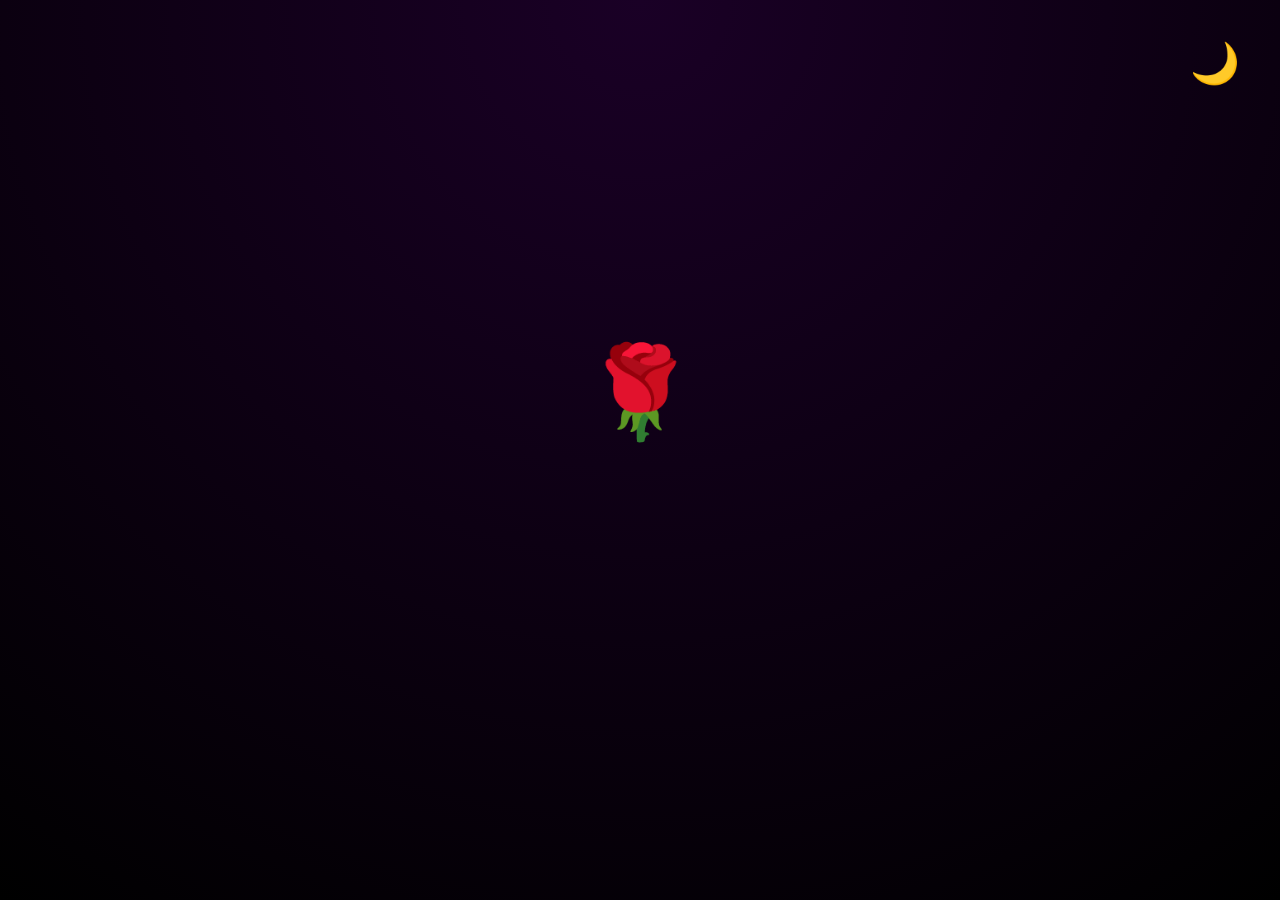
==== index.html @ a8e64c64 "Update index.html" ====
<!DOCTYPE html>
<html>
<head>
<meta name="viewport" content="width=device-width, initial-scale=1.0">
<title>For Shaniii 🌹💖</title>

<style>
* { margin:0; padding:0; box-sizing:border-box; }

body{
  height:100vh;
  overflow:hidden;
  font-family: 'Courier New', cursive;
  background: radial-gradient(circle at top, #1a0026, #000000);
  color:white;
}

/* Stars */
.star{
  position:absolute;
  background:white;
  border-radius:50%;
  animation: twinkle 2s infinite alternate;
}
@keyframes twinkle{
  from{opacity:0.3;}
  to{opacity:1;}
}

/* Moon */
.moon{
  position:absolute;
  top:40px;
  right:40px;
  font-size:40px;
}

/* Center */
.center{
  height:100vh;
  display:flex;
  flex-direction:column;
  justify-content:center;
  align-items:center;
  text-align:center;
}

/* Rose */
.rose{
  font-size:90px;
  cursor:pointer;
  animation: glow 2s infinite alternate;
}
@keyframes glow{
  from{transform:scale(1);}
  to{transform:scale(1.1);}
}

/* Message */
#message{
  margin-top:30px;
  font-size:22px;
  max-width:85%;
  min-height:80px;
}

/* Petals */
.petal{
  position:absolute;
  top:-50px;
  font-size:20px;
  animation:fall linear infinite;
}
@keyframes fall{
  to{ transform:translateY(110vh); }
}

/* Fireworks */
.fire{
  position:absolute;
  font-size:25px;
  animation: explode 1s ease-out forwards;
}
@keyframes explode{
  from{ transform:scale(0); opacity:1;}
  to{ transform:scale(2); opacity:0;}
}

/* Screen glow */
.glowScreen{
  box-shadow:0 0 100px #ff0066 inset;
}
</style>
</head>

<body>

<div class="moon">🌙</div>

<div class="center">
  <div class="rose" id="rose">🌹</div>
  <div id="message"></div>
</div>

<audio id="music">
  <source src="https://www.soundhelix.com/examples/mp3/SoundHelix-Song-1.mp3">
</audio>

<script>
const rose = document.getElementById("rose");
const message = document.getElementById("message");
const music = document.getElementById("music");

/* Create stars */
for(let i=0;i<80;i++){
  const star=document.createElement("div");
  star.className="star";
  star.style.width=Mat
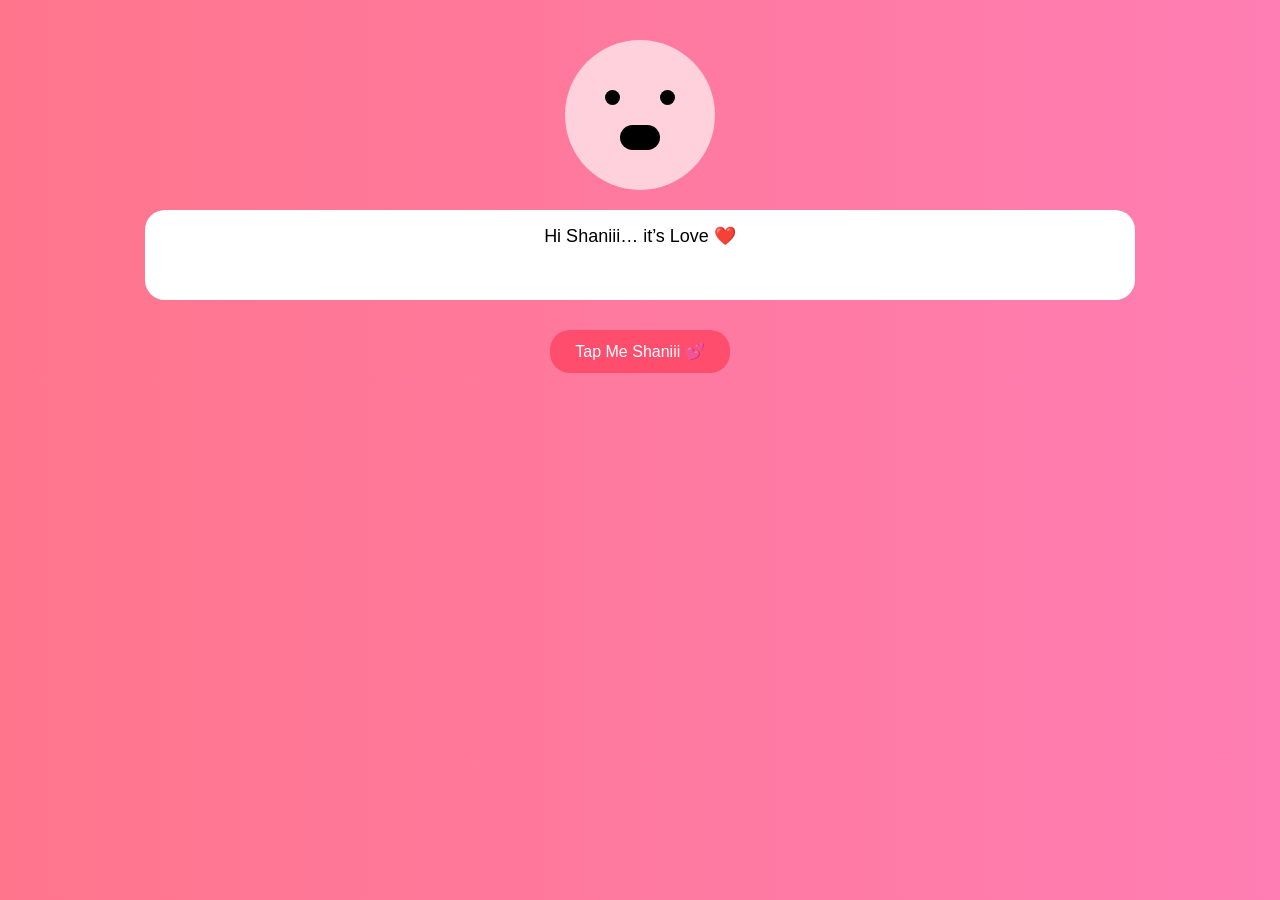
==== commit 4fdf754a: "Update index.html" ====
--- a/index.html
+++ b/index.html
@@ -1,119 +1,229 @@
 <!DOCTYPE html>
 <html>
 <head>
-<meta name="viewport" content="width=device-width, initial-scale=1.0">
-<title>For Shaniii 🌹💖</title>
+<meta charset="UTF-8">
+<title>Love ❤️ Shaniii</title>
 
 <style>
-* { margin:0; padding:0; box-sizing:border-box; }
-
 body{
-  height:100vh;
+  margin:0;
+  font-family:Arial, sans-serif;
+  background:linear-gradient(to right,#ff758c,#ff7eb3);
+  text-align:center;
   overflow:hidden;
-  font-family: 'Courier New', cursive;
-  background: radial-gradient(circle at top, #1a0026, #000000);
   color:white;
 }
 
-/* Stars */
-.star{
+@keyframes float{
+  0%{transform:translateY(0)}
+  50%{transform:translateY(-15px)}
+  100%{transform:translateY(0)}
+}
+
+.character{
+  margin-top:40px;
+  animation:float 3s infinite ease-in-out;
+}
+
+.face{
+  width:150px;
+  height:150px;
+  background:#ffd1dc;
+  border-radius:50%;
+  margin:auto;
+  position:relative;
+}
+
+.eye{
+  width:15px;
+  height:15px;
+  background:black;
+  border-radius:50%;
   position:absolute;
+  top:50px;
+}
+.eye.left{left:40px;}
+.eye.right{right:40px;}
+
+.mouth{
+  width:40px;
+  height:10px;
+  background:black;
+  border-radius:20px;
+  position:absolute;
+  bottom:40px;
+  left:55px;
+  transition:0.1s;
+}
+
+.talking{
+  height:25px !important;
+}
+
+.bubble{
   background:white;
-  border-radius:50%;
-  animation: twinkle 2s infinite alternate;
-}
-@keyframes twinkle{
-  from{opacity:0.3;}
-  to{opacity:1;}
-}
-
-/* Moon */
-.moon{
-  position:absolute;
-  top:40px;
-  right:40px;
-  font-size:40px;
-}
-
-/* Center */
-.center{
-  height:100vh;
-  display:flex;
-  flex-direction:column;
-  justify-content:center;
-  align-items:center;
-  text-align:center;
-}
-
-/* Rose */
+  color:black;
+  padding:15px;
+  border-radius:20px;
+  width:75%;
+  margin:20px auto;
+  min-height:60px;
+  font-size:18px;
+}
+
+button{
+  padding:12px 25px;
+  font-size:16px;
+  border:none;
+  border-radius:20px;
+  margin:10px;
+  cursor:pointer;
+  background:#ff4d6d;
+  color:white;
+  transition:0.3s;
+  position:relative;
+}
+
+button:hover{
+  transform:scale(1.1);
+}
+
 .rose{
-  font-size:90px;
-  cursor:pointer;
-  animation: glow 2s infinite alternate;
-}
-@keyframes glow{
-  from{transform:scale(1);}
-  to{transform:scale(1.1);}
-}
-
-/* Message */
-#message{
-  margin-top:30px;
-  font-size:22px;
-  max-width:85%;
-  min-height:80px;
-}
-
-/* Petals */
-.petal{
   position:absolute;
   top:-50px;
-  font-size:20px;
-  animation:fall linear infinite;
-}
+  font-size:25px;
+  animation:fall 6s linear infinite;
+}
+
 @keyframes fall{
-  to{ transform:translateY(110vh); }
-}
-
-/* Fireworks */
-.fire{
-  position:absolute;
-  font-size:25px;
-  animation: explode 1s ease-out forwards;
-}
-@keyframes explode{
-  from{ transform:scale(0); opacity:1;}
-  to{ transform:scale(2); opacity:0;}
-}
-
-/* Screen glow */
-.glowScreen{
-  box-shadow:0 0 100px #ff0066 inset;
+  to{transform:translateY(100vh);}
+}
+
+.hidden{display:none;}
+
+.hug{
+  font-size:100px;
+  animation:float 2s infinite;
 }
 </style>
 </head>
 
 <body>
 
-<div class="moon">🌙</div>
-
-<div class="center">
-  <div class="rose" id="rose">🌹</div>
-  <div id="message"></div>
+<audio id="bgmusic" loop>
+<source src="https://cdn.pixabay.com/download/audio/2022/03/15/audio_4c4cbf9c9a.mp3?filename=romantic-background-112191.mp3">
+</audio>
+
+<div class="character">
+  <div class="face">
+    <div class="eye left"></div>
+    <div class="eye right"></div>
+    <div class="mouth" id="mouth"></div>
+  </div>
 </div>
 
-<audio id="music">
-  <source src="https://www.soundhelix.com/examples/mp3/SoundHelix-Song-1.mp3">
-</audio>
+<div class="bubble" id="dialogue">
+Hi Shaniii… it’s Love ❤️
+</div>
+
+<div id="buttons">
+  <button onclick="nextStep()">Tap Me Shaniii 💕</button>
+</div>
 
 <script>
-const rose = document.getElementById("rose");
-const message = document.getElementById("message");
-const music = document.getElementById("music");
-
-/* Create stars */
-for(let i=0;i<80;i++){
-  const star=document.createElement("div");
-  star.className="star";
-  star.style.width=Mat
-  
+
+let step=0;
+
+const dialogues=[
+"Hi Shaniii… it’s Love ❤️",
+"I made this little world just for you 🌹",
+"Can you catch this button first? 😜",
+"Okay okay… I’ll behave now.",
+"This rose is only for you Shaniii 🌹",
+"And now I need to ask you something important..."
+];
+
+function speak(text){
+  const mouth=document.getElementById("mouth");
+  mouth.classList.add("talking");
+
+  const speech=new SpeechSynthesisUtterance(text);
+  speech.rate=1;
+  speech.pitch=1.1;
+  speech.lang="en-US";
+
+  speech.onend=()=>mouth.classList.remove("talking");
+  speechSynthesis.speak(speech);
+}
+
+function nextStep(){
+  step++;
+
+  if(step < dialogues.length){
+    document.getElementById("dialogue").innerText=dialogues[step];
+    speak(dialogues[step]);
+  }
+
+  if(step===2){
+    let btn=document.querySelector("button");
+    btn.onmouseover=function(){
+      btn.style.left=Math.random()*300+"px";
+      btn.style.top=Math.random()*200+"px";
+      btn.style.position="relative";
+    };
+  }
+
+  if(step===4){
+    createRoses();
+  }
+
+  if(step===5){
+    showProposal();
+  }
+}
+
+function showProposal(){
+  document.getElementById("dialogue").innerText=
+  "Shaniii… Will you be mine forever? ❤️";
+
+  document.getElementById("buttons").innerHTML=
+  "<button onclick='yesAnswer()'>YES 💖</button>" +
+  "<button id='noBtn'>NO 😢</button>";
+
+  let noBtn=document.getElementById("noBtn");
+  noBtn.onmouseover=function(){
+    noBtn.style.position="relative";
+    noBtn.style.left=Math.random()*300+"px";
+    noBtn.style.top=Math.random()*200+"px";
+  };
+}
+
+function yesAnswer(){
+  document.body.innerHTML=
+  "<h1>She Said YESSSSS ❤️</h1>" +
+  "<div class='hug'>🤗❤️🤗</div>" +
+  "<h2>Love & Shaniii Forever 💕</h2>";
+
+  speak("You just made Love the happiest person alive.");
+  createRoses();
+}
+
+function createRoses(){
+  for(let i=0;i<30;i++){
+    let rose=document.createElement("div");
+    rose.classList.add("rose");
+    rose.innerHTML="🌹";
+    rose.style.left=Math.random()*100+"vw";
+    rose.style.animationDuration=(3+Math.random()*3)+"s";
+    document.body.appendChild(rose);
+  }
+}
+
+window.onload=()=>{
+  document.getElementById("bgmusic").play();
+  speak(dialogues[0]);
+};
+
+</script>
+</body>
+</html>
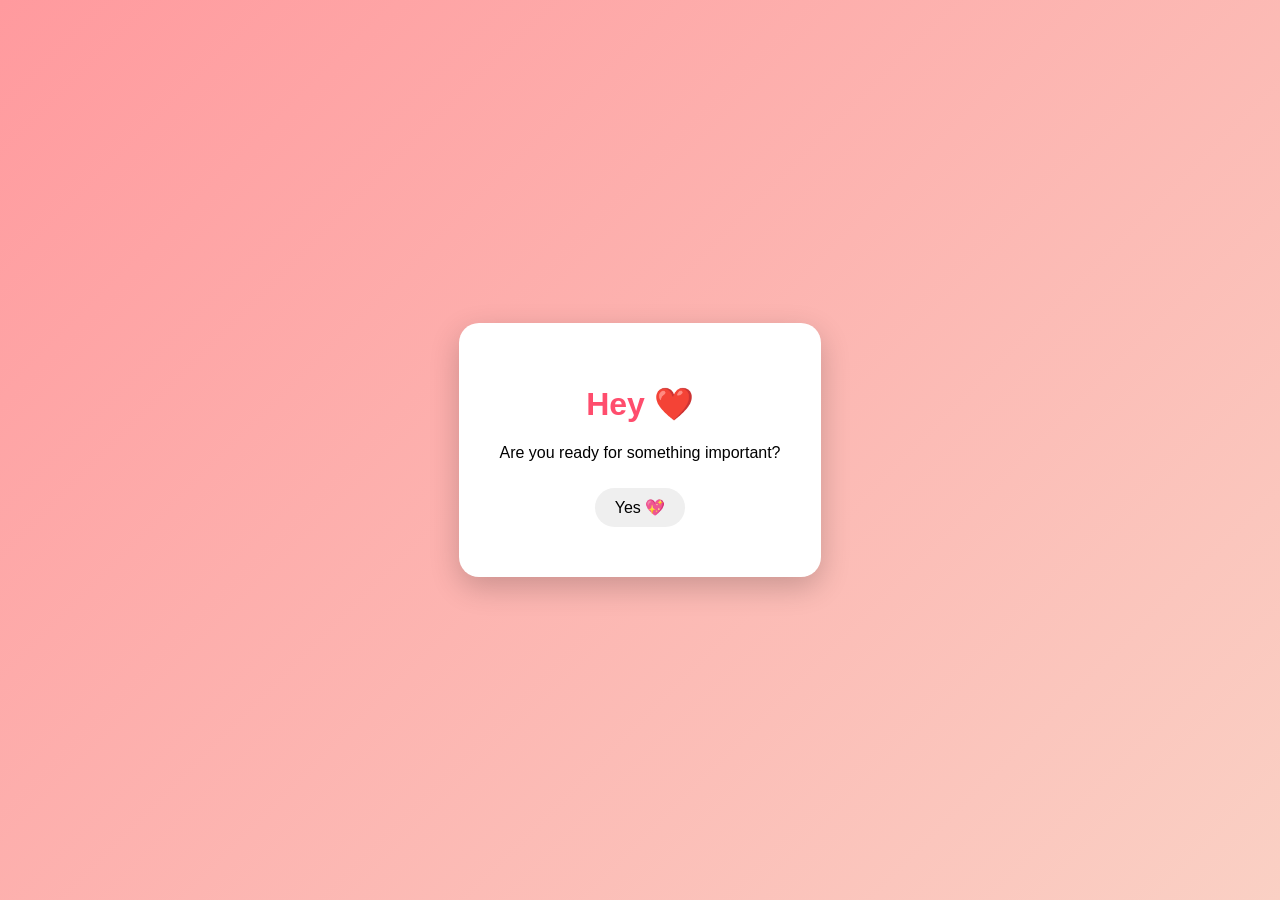
==== commit 91743a97: "Update index.html" ====
--- a/index.html
+++ b/index.html
@@ -2,228 +2,108 @@
 <html>
 <head>
 <meta charset="UTF-8">
-<title>Love ❤️ Shaniii</title>
+<title>Something Important ❤️</title>
+<style>
+    body {
+        margin: 0;
+        padding: 0;
+        background: linear-gradient(135deg, #ff9a9e, #fad0c4);
+        font-family: 'Arial', sans-serif;
+        display: flex;
+        justify-content: center;
+        align-items: center;
+        height: 100vh;
+        text-align: center;
+        overflow: hidden;
+    }
 
-<style>
-body{
-  margin:0;
-  font-family:Arial, sans-serif;
-  background:linear-gradient(to right,#ff758c,#ff7eb3);
-  text-align:center;
-  overflow:hidden;
-  color:white;
-}
+    .card {
+        background: white;
+        padding: 40px;
+        border-radius: 20px;
+        box-shadow: 0 10px 30px rgba(0,0,0,0.2);
+        max-width: 400px;
+    }
 
-@keyframes float{
-  0%{transform:translateY(0)}
-  50%{transform:translateY(-15px)}
-  100%{transform:translateY(0)}
-}
+    h1 {
+        color: #ff4d6d;
+    }
 
-.character{
-  margin-top:40px;
-  animation:float 3s infinite ease-in-out;
-}
+    button {
+        padding: 10px 20px;
+        margin: 10px;
+        border: none;
+        border-radius: 20px;
+        font-size: 16px;
+        cursor: pointer;
+        transition: 0.3s;
+    }
 
-.face{
-  width:150px;
-  height:150px;
-  background:#ffd1dc;
-  border-radius:50%;
-  margin:auto;
-  position:relative;
-}
+    #yesBtn {
+        background-color: #ff4d6d;
+        color: white;
+    }
 
-.eye{
-  width:15px;
-  height:15px;
-  background:black;
-  border-radius:50%;
-  position:absolute;
-  top:50px;
-}
-.eye.left{left:40px;}
-.eye.right{right:40px;}
+    #noBtn {
+        background-color: #ccc;
+        position: absolute;
+    }
 
-.mouth{
-  width:40px;
-  height:10px;
-  background:black;
-  border-radius:20px;
-  position:absolute;
-  bottom:40px;
-  left:55px;
-  transition:0.1s;
-}
-
-.talking{
-  height:25px !important;
-}
-
-.bubble{
-  background:white;
-  color:black;
-  padding:15px;
-  border-radius:20px;
-  width:75%;
-  margin:20px auto;
-  min-height:60px;
-  font-size:18px;
-}
-
-button{
-  padding:12px 25px;
-  font-size:16px;
-  border:none;
-  border-radius:20px;
-  margin:10px;
-  cursor:pointer;
-  background:#ff4d6d;
-  color:white;
-  transition:0.3s;
-  position:relative;
-}
-
-button:hover{
-  transform:scale(1.1);
-}
-
-.rose{
-  position:absolute;
-  top:-50px;
-  font-size:25px;
-  animation:fall 6s linear infinite;
-}
-
-@keyframes fall{
-  to{transform:translateY(100vh);}
-}
-
-.hidden{display:none;}
-
-.hug{
-  font-size:100px;
-  animation:float 2s infinite;
-}
+    #message {
+        font-size: 18px;
+        margin-top: 20px;
+        min-height: 50px;
+    }
 </style>
 </head>
-
 <body>
 
-<audio id="bgmusic" loop>
-<source src="https://cdn.pixabay.com/download/audio/2022/03/15/audio_4c4cbf9c9a.mp3?filename=romantic-background-112191.mp3">
-</audio>
-
-<div class="character">
-  <div class="face">
-    <div class="eye left"></div>
-    <div class="eye right"></div>
-    <div class="mouth" id="mouth"></div>
-  </div>
-</div>
-
-<div class="bubble" id="dialogue">
-Hi Shaniii… it’s Love ❤️
-</div>
-
-<div id="buttons">
-  <button onclick="nextStep()">Tap Me Shaniii 💕</button>
+<div class="card" id="card">
+    <h1>Hey ❤️</h1>
+    <p>Are you ready for something important?</p>
+    <button onclick="startProposal()">Yes 💖</button>
 </div>
 
 <script>
+function startProposal() {
+    document.getElementById("card").innerHTML = `
+        <h1 id="typing"></h1>
+        <div style="margin-top:20px;">
+            <button id="yesBtn" onclick="acceptLove()">Yes 😘</button>
+            <button id="noBtn">No 🙈</button>
+        </div>
+    `;
 
-let step=0;
+    let text = "From the moment you came into my life, everything feels different... brighter... happier. So today, on Propose Day, I just want to ask you one thing... Will you be mine forever? 💍❤️";
+    let i = 0;
+    let speed = 50;
 
-const dialogues=[
-"Hi Shaniii… it’s Love ❤️",
-"I made this little world just for you 🌹",
-"Can you catch this button first? 😜",
-"Okay okay… I’ll behave now.",
-"This rose is only for you Shaniii 🌹",
-"And now I need to ask you something important..."
-];
+    function typeWriter() {
+        if (i < text.length) {
+            document.getElementById("typing").innerHTML += text.charAt(i);
+            i++;
+            setTimeout(typeWriter, speed);
+        }
+    }
 
-function speak(text){
-  const mouth=document.getElementById("mouth");
-  mouth.classList.add("talking");
+    typeWriter();
 
-  const speech=new SpeechSynthesisUtterance(text);
-  speech.rate=1;
-  speech.pitch=1.1;
-  speech.lang="en-US";
-
-  speech.onend=()=>mouth.classList.remove("talking");
-  speechSynthesis.speak(speech);
+    const noBtn = document.getElementById("noBtn");
+    noBtn.addEventListener("mouseover", function() {
+        noBtn.style.top = Math.random() * window.innerHeight + "px";
+        noBtn.style.left = Math.random() * window.innerWidth + "px";
+    });
 }
 
-function nextStep(){
-  step++;
+function acceptLove() {
+    document.body.innerHTML = `
+        <div style="text-align:center;">
+            <h1 style="color:#ff4d6d;">Yayyyy 😍❤️</h1>
+            <p style="font-size:20px;">Best decision ever 😌✨</p>
+        </div>
+    `;
+}
+</script>
 
-  if(step < dialogues.length){
-    document.getElementById("dialogue").innerText=dialogues[step];
-    speak(dialogues[step]);
-  }
-
-  if(step===2){
-    let btn=document.querySelector("button");
-    btn.onmouseover=function(){
-      btn.style.left=Math.random()*300+"px";
-      btn.style.top=Math.random()*200+"px";
-      btn.style.position="relative";
-    };
-  }
-
-  if(step===4){
-    createRoses();
-  }
-
-  if(step===5){
-    showProposal();
-  }
-}
-
-function showProposal(){
-  document.getElementById("dialogue").innerText=
-  "Shaniii… Will you be mine forever? ❤️";
-
-  document.getElementById("buttons").innerHTML=
-  "<button onclick='yesAnswer()'>YES 💖</button>" +
-  "<button id='noBtn'>NO 😢</button>";
-
-  let noBtn=document.getElementById("noBtn");
-  noBtn.onmouseover=function(){
-    noBtn.style.position="relative";
-    noBtn.style.left=Math.random()*300+"px";
-    noBtn.style.top=Math.random()*200+"px";
-  };
-}
-
-function yesAnswer(){
-  document.body.innerHTML=
-  "<h1>She Said YESSSSS ❤️</h1>" +
-  "<div class='hug'>🤗❤️🤗</div>" +
-  "<h2>Love & Shaniii Forever 💕</h2>";
-
-  speak("You just made Love the happiest person alive.");
-  createRoses();
-}
-
-function createRoses(){
-  for(let i=0;i<30;i++){
-    let rose=document.createElement("div");
-    rose.classList.add("rose");
-    rose.innerHTML="🌹";
-    rose.style.left=Math.random()*100+"vw";
-    rose.style.animationDuration=(3+Math.random()*3)+"s";
-    document.body.appendChild(rose);
-  }
-}
-
-window.onload=()=>{
-  document.getElementById("bgmusic").play();
-  speak(dialogues[0]);
-};
-
-</script>
 </body>
 </html>
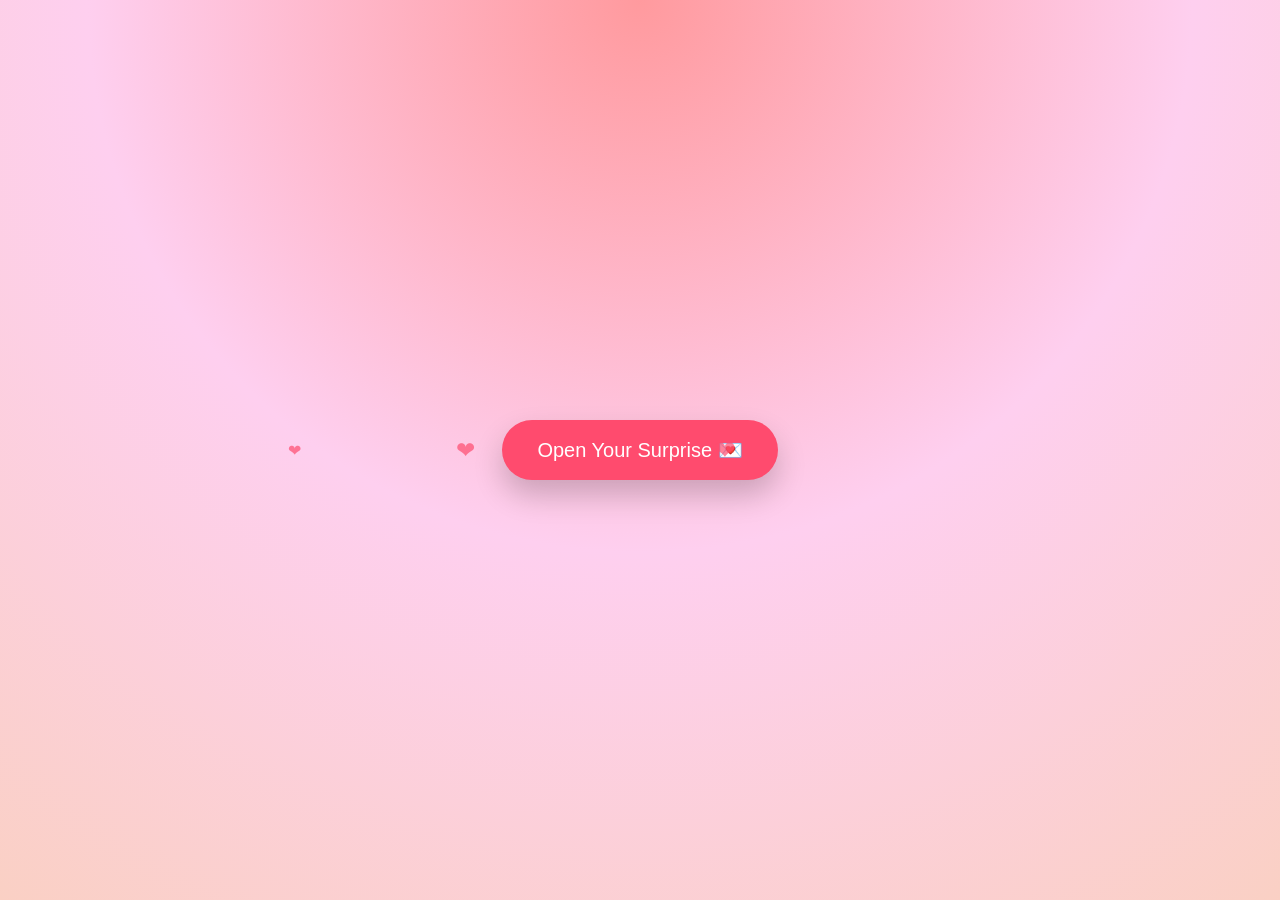
==== commit b6c1f9d2: "Update index.html" ====
--- a/index.html
+++ b/index.html
@@ -1,108 +1,210 @@
 <!DOCTYPE html>
-<html>
+<html lang="en">
 <head>
-<meta charset="UTF-8">
-<title>Something Important ❤️</title>
+<meta charset="UTF-8" />
+<meta name="viewport" content="width=device-width, initial-scale=1.0" />
+<title>A Little Surprise For You ❤️</title>
+
 <style>
-    body {
-        margin: 0;
-        padding: 0;
-        background: linear-gradient(135deg, #ff9a9e, #fad0c4);
-        font-family: 'Arial', sans-serif;
-        display: flex;
-        justify-content: center;
-        align-items: center;
-        height: 100vh;
-        text-align: center;
-        overflow: hidden;
-    }
-
-    .card {
-        background: white;
-        padding: 40px;
-        border-radius: 20px;
-        box-shadow: 0 10px 30px rgba(0,0,0,0.2);
-        max-width: 400px;
-    }
-
-    h1 {
-        color: #ff4d6d;
-    }
-
-    button {
-        padding: 10px 20px;
-        margin: 10px;
-        border: none;
-        border-radius: 20px;
-        font-size: 16px;
-        cursor: pointer;
-        transition: 0.3s;
-    }
-
-    #yesBtn {
-        background-color: #ff4d6d;
-        color: white;
-    }
-
-    #noBtn {
-        background-color: #ccc;
-        position: absolute;
-    }
-
-    #message {
-        font-size: 18px;
-        margin-top: 20px;
-        min-height: 50px;
-    }
+body{
+  margin:0;
+  height:100vh;
+  display:flex;
+  justify-content:center;
+  align-items:center;
+  font-family: 'Segoe UI', sans-serif;
+  background: radial-gradient(circle at top,#ff9a9e,#fecfef,#fad0c4);
+  overflow:hidden;
+}
+
+button{
+  padding:18px 35px;
+  font-size:20px;
+  border:none;
+  border-radius:40px;
+  background:#ff4b6e;
+  color:white;
+  cursor:pointer;
+  box-shadow:0 15px 30px rgba(0,0,0,0.2);
+  transition:0.3s;
+}
+
+button:hover{
+  transform:scale(1.08);
+}
+
+/* floating hearts */
+.heart{
+  position:absolute;
+  color:#ff4b6e;
+  animation:float 6s linear infinite;
+  opacity:0.7;
+}
+
+@keyframes float{
+  from{transform:translateY(100vh) scale(0.8)}
+  to{transform:translateY(-10vh) scale(1.4)}
+}
+
+/* overlay card */
+.card{
+  position:fixed;
+  inset:0;
+  display:none;
+  justify-content:center;
+  align-items:center;
+  background:rgba(0,0,0,0.6);
+}
+
+.card-content{
+  background:white;
+  padding:45px;
+  border-radius:25px;
+  max-width:420px;
+  text-align:center;
+  animation:pop 0.7s ease;
+  box-shadow:0 20px 50px rgba(0,0,0,0.3);
+}
+
+@keyframes pop{
+  0%{transform:scale(0.2);opacity:0}
+  100%{transform:scale(1);opacity:1}
+}
+
+h1{
+  color:#ff4b6e;
+}
+
+.bigheart{
+  font-size:45px;
+  animation:beat 1s infinite;
+}
+
+@keyframes beat{
+  0%,100%{transform:scale(1)}
+  50%{transform:scale(1.25)}
+}
+
+.message{
+  font-size:18px;
+  line-height:1.6;
+  margin-top:10px;
+}
+
+.signature{
+  margin-top:25px;
+  font-size:20px;
+  color:#ff4b6e;
+  font-weight:bold;
+}
+
+.music-note{
+  position:absolute;
+  bottom:15px;
+  font-size:12px;
+  opacity:0.7;
+}
 </style>
 </head>
+
 <body>
 
+<button onclick="openEnvelope()">Open Your Surprise 💌</button>
+
 <div class="card" id="card">
-    <h1>Hey ❤️</h1>
-    <p>Are you ready for something important?</p>
-    <button onclick="startProposal()">Yes 💖</button>
-</div>
+  <div class="card-content">
+
+    <div class="bigheart">❤️</div>
+
+    <h1>To My Beautiful Girlfriend</h1>
+
+    <div class="message">
+      You are my favorite person in this world.
+      <br><br>
+      Every moment with you feels special,
+      every smile of yours makes my day brighter.
+      <br><br>
+      No matter where life takes us,
+      my heart will always find its way back to you.
+    </div>
+
+    <div class="signature">
+      Forever yours,<br>
+      Shani ❤️
+    </div>
+
+  <div style="margin-top:20px">
+<button onclick="showReasons()" style="background:#ff7aa2;margin-top:10px">100 Reasons I Love You</button>
+</div>
+
+</div>
+</div>
+
+<div id="reasons" style="display:none;position:fixed;inset:0;background:rgba(0,0,0,0.7);justify-content:center;align-items:center">
+<div style="background:white;padding:30px;border-radius:20px;max-width:400px;text-align:center">
+<h2>Why I Love You ❤️</h2>
+<p id="reasonText"></p>
+<button onclick="nextReason()">Next Reason</button>
+</div>
+</div>
+
+<audio id="music" loop>
+<source src="https://cdn.pixabay.com/download/audio/2022/03/15/audio_c8f3c9e5c2.mp3" type="audio/mpeg">
+</audio>
 
 <script>
-function startProposal() {
-    document.getElementById("card").innerHTML = `
-        <h1 id="typing"></h1>
-        <div style="margin-top:20px;">
-            <button id="yesBtn" onclick="acceptLove()">Yes 😘</button>
-            <button id="noBtn">No 🙈</button>
-        </div>
-    `;
-
-    let text = "From the moment you came into my life, everything feels different... brighter... happier. So today, on Propose Day, I just want to ask you one thing... Will you be mine forever? 💍❤️";
-    let i = 0;
-    let speed = 50;
-
-    function typeWriter() {
-        if (i < text.length) {
-            document.getElementById("typing").innerHTML += text.charAt(i);
-            i++;
-            setTimeout(typeWriter, speed);
-        }
-    }
-
-    typeWriter();
-
-    const noBtn = document.getElementById("noBtn");
-    noBtn.addEventListener("mouseover", function() {
-        noBtn.style.top = Math.random() * window.innerHeight + "px";
-        noBtn.style.left = Math.random() * window.innerWidth + "px";
-    });
-}
-
-function acceptLove() {
-    document.body.innerHTML = `
-        <div style="text-align:center;">
-            <h1 style="color:#ff4d6d;">Yayyyy 😍❤️</h1>
-            <p style="font-size:20px;">Best decision ever 😌✨</p>
-        </div>
-    `;
-}
+function openEnvelope(){
+  const env=document.createElement('div');
+  env.innerHTML=`<div style="position:fixed;inset:0;display:flex;justify-content:center;align-items:center;background:rgba(0,0,0,0.6);" id="env">
+  <div style="background:white;padding:40px;border-radius:20px;text-align:center;max-width:350px;animation:pop 0.6s">
+  <h2>💌 A letter from Shani</h2>
+  <p>Tap to open my heart</p>
+  <button onclick="openCard()" style="margin-top:10px">Open Letter ❤️</button>
+  </div>
+  </div>`;
+  document.body.appendChild(env);
+}
+
+function openCard(){
+  const e=document.getElementById('env');
+  if(e) e.remove();
+  document.getElementById('card').style.display='flex';
+  document.getElementById('music').play();
+}
+
+/* generate floating hearts */
+const reasons=[
+"Your smile brightens my worst days",
+"You make ordinary moments magical",
+"You understand me like no one else",
+"Your laugh is my favorite sound",
+"You make my life feel complete",
+"Because you are simply you"
+];
+
+let rIndex=0;
+
+function showReasons(){
+  document.getElementById('reasons').style.display='flex';
+  document.getElementById('reasonText').innerText=reasons[rIndex];
+}
+
+function nextReason(){
+  rIndex=(rIndex+1)%reasons.length;
+  document.getElementById('reasonText').innerText=reasons[rIndex];
+}
+
+setInterval(()=>{
+  const heart=document.createElement('div');
+  heart.className='heart';
+  heart.innerHTML='❤';
+  heart.style.left=Math.random()*100+'vw';
+  heart.style.fontSize=(Math.random()*20+10)+'px';
+  heart.style.animationDuration=(Math.random()*3+3)+'s';
+  document.body.appendChild(heart);
+
+  setTimeout(()=>{heart.remove()},6000);
+},300);
 </script>
 
 </body>
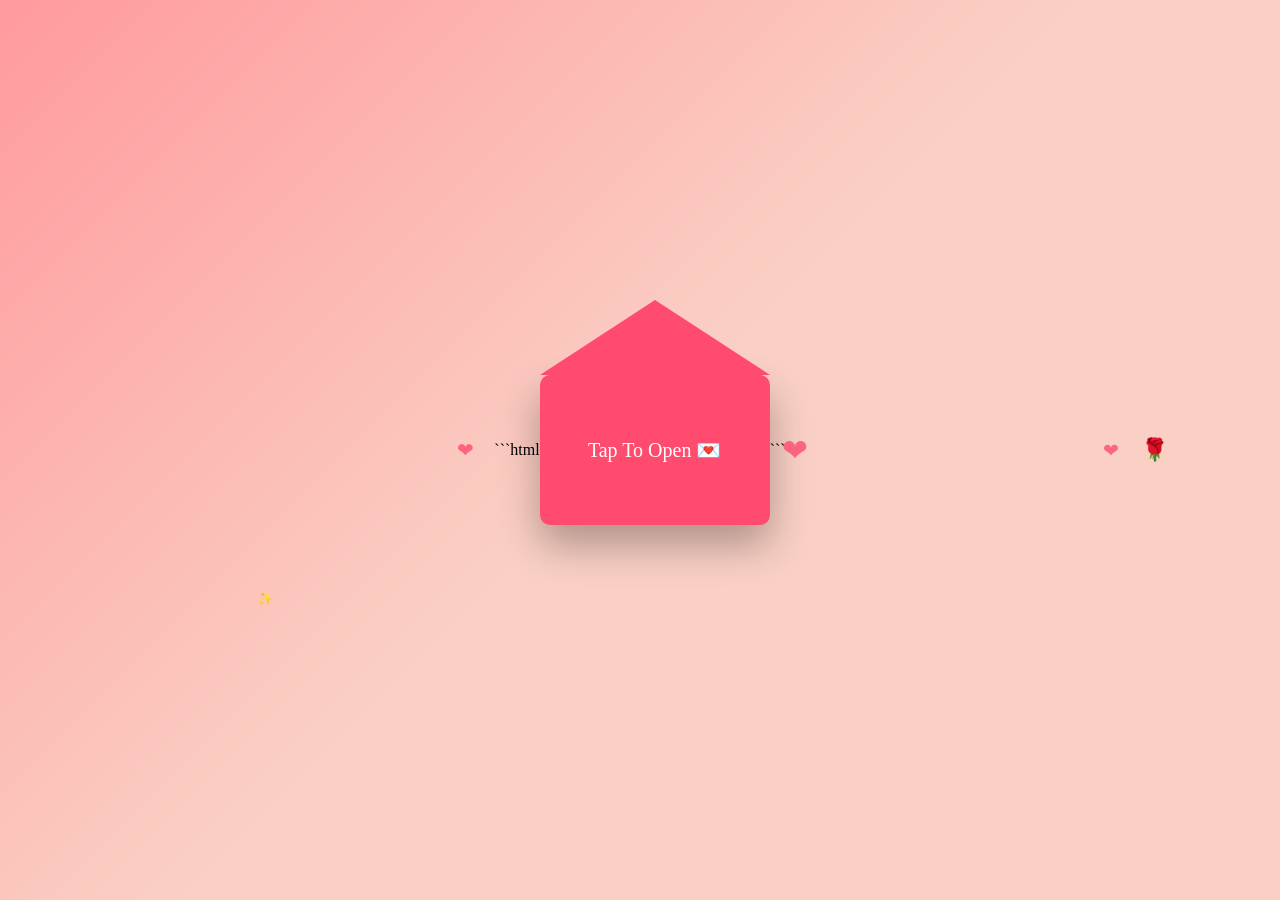
==== commit 59f24508: "Update index.html" ====
--- a/index.html
+++ b/index.html
@@ -1,151 +1,206 @@
+```html
 <!DOCTYPE html>
 <html lang="en">
 <head>
-<meta charset="UTF-8" />
-<meta name="viewport" content="width=device-width, initial-scale=1.0" />
-<title>A Little Surprise For You ❤️</title>
+<meta charset="UTF-8">
+<meta name="viewport" content="width=device-width, initial-scale=1.0">
+<title>A Surprise For Rani ❤️</title>
 
 <style>
+
 body{
-  margin:0;
-  height:100vh;
-  display:flex;
-  justify-content:center;
-  align-items:center;
-  font-family: 'Segoe UI', sans-serif;
-  background: radial-gradient(circle at top,#ff9a9e,#fecfef,#fad0c4);
-  overflow:hidden;
+margin:0;
+height:100vh;
+display:flex;
+justify-content:center;
+align-items:center;
+font-family:Segoe UI;
+background:linear-gradient(135deg,#ff9a9e,#fad0c4,#fad0c4);
+overflow:hidden;
+}
+
+/* Envelope */
+
+.envelope{
+width:230px;
+height:150px;
+background:#ff4b6e;
+border-radius:10px;
+display:flex;
+align-items:center;
+justify-content:center;
+color:white;
+font-size:20px;
+cursor:pointer;
+box-shadow:0 20px 40px rgba(0,0,0,0.3);
+position:relative;
+}
+
+.envelope:before{
+content:'';
+position:absolute;
+top:-75px;
+border-left:115px solid transparent;
+border-right:115px solid transparent;
+border-bottom:75px solid #ff4b6e;
+}
+
+/* Card */
+
+.card{
+position:fixed;
+top:0;
+left:0;
+width:100%;
+height:100%;
+display:none;
+justify-content:center;
+align-items:center;
+background:rgba(0,0,0,0.6);
+}
+
+.card-content{
+background:white;
+padding:45px;
+border-radius:25px;
+max-width:420px;
+text-align:center;
+animation:pop 0.6s ease;
+}
+
+@keyframes pop{
+0%{transform:scale(0.3);opacity:0}
+100%{transform:scale(1);opacity:1}
+}
+
+.bigheart{
+font-size:45px;
+animation:beat 1s infinite;
+}
+
+@keyframes beat{
+0%,100%{transform:scale(1)}
+50%{transform:scale(1.25)}
+}
+
+.glow{
+color:#ff4b6e;
+font-size:32px;
+text-shadow:0 0 10px #ff4b6e,0 0 20px pink;
+}
+
+.message{
+font-size:18px;
+line-height:1.6;
+margin-top:10px;
+}
+
+/* floating hearts */
+
+.heart{
+position:absolute;
+color:#ff4b6e;
+animation:float 6s linear infinite;
+opacity:0.8;
+}
+
+@keyframes float{
+from{transform:translateY(100vh)}
+to{transform:translateY(-10vh)}
+}
+
+/* falling roses */
+
+.rose{
+position:absolute;
+font-size:22px;
+animation:fall 7s linear infinite;
+}
+
+@keyframes fall{
+from{transform:translateY(-10vh)}
+to{transform:translateY(110vh)}
+}
+
+/* sparkle stars */
+
+.star{
+position:absolute;
+color:white;
+animation:twinkle 2s infinite;
+}
+
+@keyframes twinkle{
+0%,100%{opacity:0.2}
+50%{opacity:1}
+}
+
+/* final love message */
+
+.final{
+position:fixed;
+top:50%;
+left:50%;
+transform:translate(-50%,-50%);
+font-size:45px;
+color:white;
+display:none;
+text-align:center;
+text-shadow:0 0 20px pink,0 0 40px red;
 }
 
 button{
-  padding:18px 35px;
-  font-size:20px;
-  border:none;
-  border-radius:40px;
-  background:#ff4b6e;
-  color:white;
-  cursor:pointer;
-  box-shadow:0 15px 30px rgba(0,0,0,0.2);
-  transition:0.3s;
-}
-
-button:hover{
-  transform:scale(1.08);
-}
-
-/* floating hearts */
-.heart{
-  position:absolute;
-  color:#ff4b6e;
-  animation:float 6s linear infinite;
-  opacity:0.7;
-}
-
-@keyframes float{
-  from{transform:translateY(100vh) scale(0.8)}
-  to{transform:translateY(-10vh) scale(1.4)}
-}
-
-/* overlay card */
-.card{
-  position:fixed;
-  inset:0;
-  display:none;
-  justify-content:center;
-  align-items:center;
-  background:rgba(0,0,0,0.6);
-}
-
-.card-content{
-  background:white;
-  padding:45px;
-  border-radius:25px;
-  max-width:420px;
-  text-align:center;
-  animation:pop 0.7s ease;
-  box-shadow:0 20px 50px rgba(0,0,0,0.3);
-}
-
-@keyframes pop{
-  0%{transform:scale(0.2);opacity:0}
-  100%{transform:scale(1);opacity:1}
-}
-
-h1{
-  color:#ff4b6e;
-}
-
-.bigheart{
-  font-size:45px;
-  animation:beat 1s infinite;
-}
-
-@keyframes beat{
-  0%,100%{transform:scale(1)}
-  50%{transform:scale(1.25)}
-}
-
-.message{
-  font-size:18px;
-  line-height:1.6;
-  margin-top:10px;
-}
-
-.signature{
-  margin-top:25px;
-  font-size:20px;
-  color:#ff4b6e;
-  font-weight:bold;
-}
-
-.music-note{
-  position:absolute;
-  bottom:15px;
-  font-size:12px;
-  opacity:0.7;
-}
+margin-top:20px;
+padding:12px 25px;
+border:none;
+background:#ff4b6e;
+color:white;
+border-radius:25px;
+cursor:pointer;
+font-size:16px;
+}
+
 </style>
 </head>
 
 <body>
 
-<button onclick="openEnvelope()">Open Your Surprise 💌</button>
+<div class="envelope" onclick="openCard()">
+Tap To Open 💌
+</div>
 
 <div class="card" id="card">
-  <div class="card-content">
-
-    <div class="bigheart">❤️</div>
-
-    <h1>To My Beautiful Girlfriend</h1>
-
-    <div class="message">
-      You are my favorite person in this world.
-      <br><br>
-      Every moment with you feels special,
-      every smile of yours makes my day brighter.
-      <br><br>
-      No matter where life takes us,
-      my heart will always find its way back to you.
-    </div>
-
-    <div class="signature">
-      Forever yours,<br>
-      Shani ❤️
-    </div>
-
-  <div style="margin-top:20px">
-<button onclick="showReasons()" style="background:#ff7aa2;margin-top:10px">100 Reasons I Love You</button>
-</div>
-
-</div>
-</div>
-
-<div id="reasons" style="display:none;position:fixed;inset:0;background:rgba(0,0,0,0.7);justify-content:center;align-items:center">
-<div style="background:white;padding:30px;border-radius:20px;max-width:400px;text-align:center">
-<h2>Why I Love You ❤️</h2>
-<p id="reasonText"></p>
-<button onclick="nextReason()">Next Reason</button>
-</div>
+<div class="card-content">
+
+<div class="bigheart">❤️</div>
+
+<h1 class="glow">Rani</h1>
+
+<div class="message">
+Out of all the people in this world,<br>
+my heart somehow found you.<br><br>
+
+You make my days brighter,<br>
+my smiles bigger,<br>
+and my life happier.<br><br>
+
+No matter where life takes us,<br>
+my heart will always come back to you.
+</div>
+
+<br>
+
+<b>Forever yours,<br>Shani ❤️</b>
+
+<br>
+
+<button onclick="showLove()">One More Thing 💖</button>
+
+</div>
+</div>
+
+<div class="final" id="final">
+I LOVE YOU RANI ❤️
 </div>
 
 <audio id="music" loop>
@@ -153,59 +208,57 @@
 </audio>
 
 <script>
-function openEnvelope(){
-  const env=document.createElement('div');
-  env.innerHTML=`<div style="position:fixed;inset:0;display:flex;justify-content:center;align-items:center;background:rgba(0,0,0,0.6);" id="env">
-  <div style="background:white;padding:40px;border-radius:20px;text-align:center;max-width:350px;animation:pop 0.6s">
-  <h2>💌 A letter from Shani</h2>
-  <p>Tap to open my heart</p>
-  <button onclick="openCard()" style="margin-top:10px">Open Letter ❤️</button>
-  </div>
-  </div>`;
-  document.body.appendChild(env);
-}
 
 function openCard(){
-  const e=document.getElementById('env');
-  if(e) e.remove();
-  document.getElementById('card').style.display='flex';
-  document.getElementById('music').play();
-}
-
-/* generate floating hearts */
-const reasons=[
-"Your smile brightens my worst days",
-"You make ordinary moments magical",
-"You understand me like no one else",
-"Your laugh is my favorite sound",
-"You make my life feel complete",
-"Because you are simply you"
-];
-
-let rIndex=0;
-
-function showReasons(){
-  document.getElementById('reasons').style.display='flex';
-  document.getElementById('reasonText').innerText=reasons[rIndex];
-}
-
-function nextReason(){
-  rIndex=(rIndex+1)%reasons.length;
-  document.getElementById('reasonText').innerText=reasons[rIndex];
-}
+document.querySelector(".envelope").style.display="none"
+document.getElementById("card").style.display="flex"
+document.getElementById("music").play()
+}
+
+/* floating hearts */
 
 setInterval(()=>{
-  const heart=document.createElement('div');
-  heart.className='heart';
-  heart.innerHTML='❤';
-  heart.style.left=Math.random()*100+'vw';
-  heart.style.fontSize=(Math.random()*20+10)+'px';
-  heart.style.animationDuration=(Math.random()*3+3)+'s';
-  document.body.appendChild(heart);
-
-  setTimeout(()=>{heart.remove()},6000);
-},300);
+const heart=document.createElement("div")
+heart.className="heart"
+heart.innerHTML="❤"
+heart.style.left=Math.random()*100+"vw"
+heart.style.fontSize=(Math.random()*25+10)+"px"
+heart.style.animationDuration=(Math.random()*3+3)+"s"
+document.body.appendChild(heart)
+setTimeout(()=>{heart.remove()},6000)
+},300)
+
+/* roses */
+
+setInterval(()=>{
+const rose=document.createElement("div")
+rose.className="rose"
+rose.innerHTML="🌹"
+rose.style.left=Math.random()*100+"vw"
+rose.style.animationDuration=(Math.random()*4+4)+"s"
+document.body.appendChild(rose)
+setTimeout(()=>{rose.remove()},7000)
+},900)
+
+/* stars */
+
+setInterval(()=>{
+const star=document.createElement("div")
+star.className="star"
+star.innerHTML="✨"
+star.style.left=Math.random()*100+"vw"
+star.style.top=Math.random()*100+"vh"
+star.style.fontSize=(Math.random()*10+10)+"px"
+document.body.appendChild(star)
+setTimeout(()=>{star.remove()},4000)
+},800)
+
+function showLove(){
+document.getElementById("final").style.display="block"
+}
+
 </script>
 
 </body>
 </html>
+```
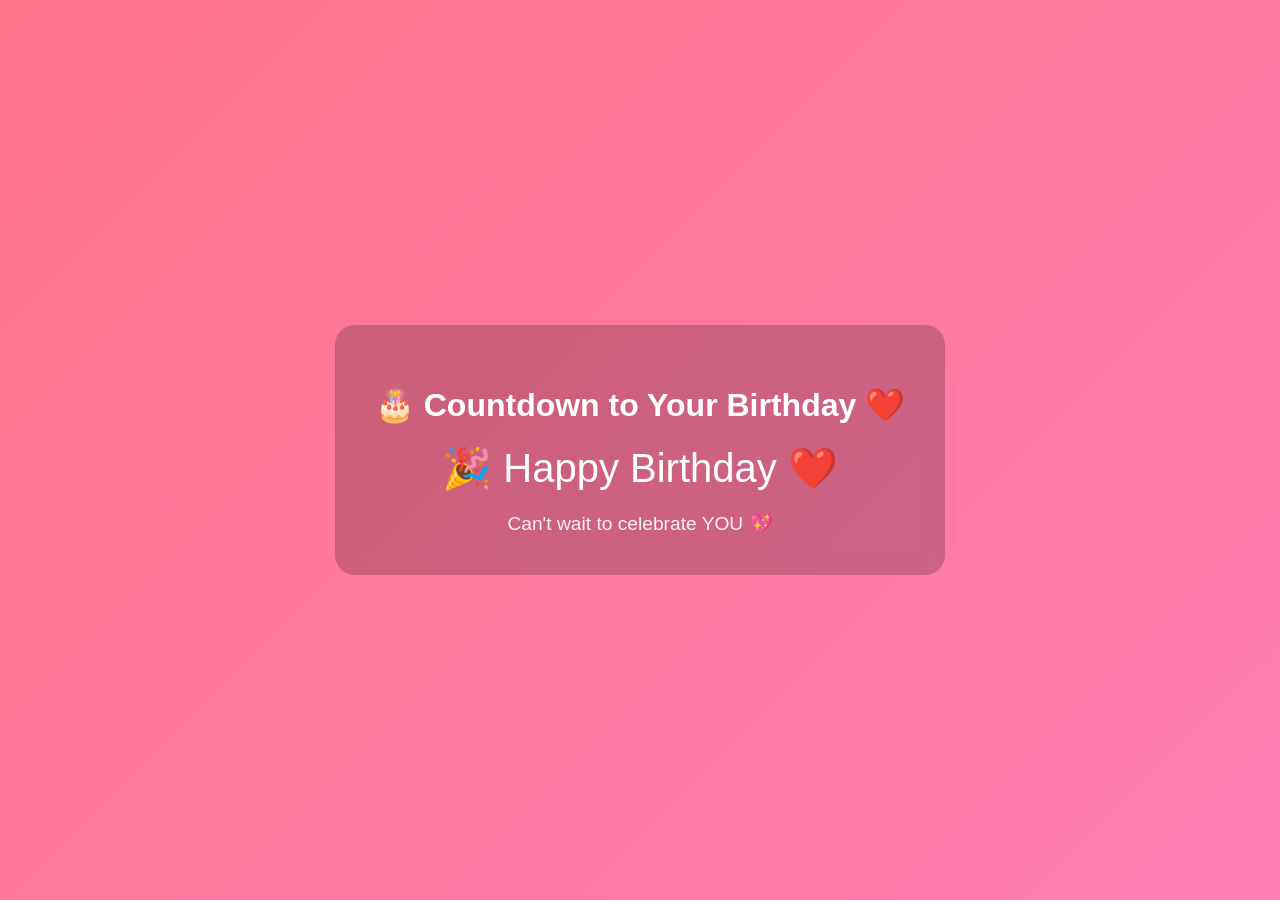
==== commit 7ca519e9: "Update index.html" ====
--- a/index.html
+++ b/index.html
@@ -1,264 +1,75 @@
-```html
 <!DOCTYPE html>
 <html lang="en">
 <head>
-<meta charset="UTF-8">
-<meta name="viewport" content="width=device-width, initial-scale=1.0">
-<title>A Surprise For Rani ❤️</title>
+  <meta charset="UTF-8">
+  <title>Countdown begins !  ❤️</title>
 
-<style>
+  <style>
+    body {
+      margin: 0;
+      font-family: Arial, sans-serif;
+      background: linear-gradient(135deg, #ff758c, #ff7eb3);
+      color: white;
+      display: flex;
+      justify-content: center;
+      align-items: center;
+      height: 100vh;
+      text-align: center;
+    }
 
-body{
-margin:0;
-height:100vh;
-display:flex;
-justify-content:center;
-align-items:center;
-font-family:Segoe UI;
-background:linear-gradient(135deg,#ff9a9e,#fad0c4,#fad0c4);
-overflow:hidden;
-}
+    .container {
+      background: rgba(0,0,0,0.2);
+      padding: 40px;
+      border-radius: 20px;
+      backdrop-filter: blur(10px);
+    }
 
-/* Envelope */
+    h1 {
+      margin-bottom: 10px;
+    }
 
-.envelope{
-width:230px;
-height:150px;
-background:#ff4b6e;
-border-radius:10px;
-display:flex;
-align-items:center;
-justify-content:center;
-color:white;
-font-size:20px;
-cursor:pointer;
-box-shadow:0 20px 40px rgba(0,0,0,0.3);
-position:relative;
-}
+    #countdown {
+      font-size: 2.5em;
+      margin: 20px 0;
+    }
 
-.envelope:before{
-content:'';
-position:absolute;
-top:-75px;
-border-left:115px solid transparent;
-border-right:115px solid transparent;
-border-bottom:75px solid #ff4b6e;
-}
-
-/* Card */
-
-.card{
-position:fixed;
-top:0;
-left:0;
-width:100%;
-height:100%;
-display:none;
-justify-content:center;
-align-items:center;
-background:rgba(0,0,0,0.6);
-}
-
-.card-content{
-background:white;
-padding:45px;
-border-radius:25px;
-max-width:420px;
-text-align:center;
-animation:pop 0.6s ease;
-}
-
-@keyframes pop{
-0%{transform:scale(0.3);opacity:0}
-100%{transform:scale(1);opacity:1}
-}
-
-.bigheart{
-font-size:45px;
-animation:beat 1s infinite;
-}
-
-@keyframes beat{
-0%,100%{transform:scale(1)}
-50%{transform:scale(1.25)}
-}
-
-.glow{
-color:#ff4b6e;
-font-size:32px;
-text-shadow:0 0 10px #ff4b6e,0 0 20px pink;
-}
-
-.message{
-font-size:18px;
-line-height:1.6;
-margin-top:10px;
-}
-
-/* floating hearts */
-
-.heart{
-position:absolute;
-color:#ff4b6e;
-animation:float 6s linear infinite;
-opacity:0.8;
-}
-
-@keyframes float{
-from{transform:translateY(100vh)}
-to{transform:translateY(-10vh)}
-}
-
-/* falling roses */
-
-.rose{
-position:absolute;
-font-size:22px;
-animation:fall 7s linear infinite;
-}
-
-@keyframes fall{
-from{transform:translateY(-10vh)}
-to{transform:translateY(110vh)}
-}
-
-/* sparkle stars */
-
-.star{
-position:absolute;
-color:white;
-animation:twinkle 2s infinite;
-}
-
-@keyframes twinkle{
-0%,100%{opacity:0.2}
-50%{opacity:1}
-}
-
-/* final love message */
-
-.final{
-position:fixed;
-top:50%;
-left:50%;
-transform:translate(-50%,-50%);
-font-size:45px;
-color:white;
-display:none;
-text-align:center;
-text-shadow:0 0 20px pink,0 0 40px red;
-}
-
-button{
-margin-top:20px;
-padding:12px 25px;
-border:none;
-background:#ff4b6e;
-color:white;
-border-radius:25px;
-cursor:pointer;
-font-size:16px;
-}
-
-</style>
+    .message {
+      font-size: 1.2em;
+      opacity: 0.9;
+    }
+  </style>
 </head>
 
 <body>
 
-<div class="envelope" onclick="openCard()">
-Tap To Open 💌
+<div class="container">
+  <h1>🎂 Countdown to Your Birthday ❤️</h1>
+  <div id="countdown"></div>
+  <div class="message">Can't wait to celebrate YOU 💖</div>
 </div>
 
-<div class="card" id="card">
-<div class="card-content">
+<script>
+  // Birthday: 5 May 2026
+  const birthday = new Date(2026, 4, 5, 0, 0, 0).getTime();
 
-<div class="bigheart">❤️</div>
+  const timer = setInterval(function() {
+    const now = new Date().getTime();
+    const distance = birthday - now;
 
-<h1 class="glow">Rani</h1>
+    const days = Math.floor(distance / (1000 * 60 * 60 * 24));
+    const hours = Math.floor((distance / (1000 * 60 * 60)) % 24);
+    const minutes = Math.floor((distance / (1000 * 60)) % 60);
+    const seconds = Math.floor((distance / 1000) % 60);
 
-<div class="message">
-Out of all the people in this world,<br>
-my heart somehow found you.<br><br>
+    document.getElementById("countdown").innerHTML =
+      days + "d " + hours + "h " + minutes + "m " + seconds + "s";
 
-You make my days brighter,<br>
-my smiles bigger,<br>
-and my life happier.<br><br>
-
-No matter where life takes us,<br>
-my heart will always come back to you.
-</div>
-
-<br>
-
-<b>Forever yours,<br>Shani ❤️</b>
-
-<br>
-
-<button onclick="showLove()">One More Thing 💖</button>
-
-</div>
-</div>
-
-<div class="final" id="final">
-I LOVE YOU RANI ❤️
-</div>
-
-<audio id="music" loop>
-<source src="https://cdn.pixabay.com/download/audio/2022/03/15/audio_c8f3c9e5c2.mp3" type="audio/mpeg">
-</audio>
-
-<script>
-
-function openCard(){
-document.querySelector(".envelope").style.display="none"
-document.getElementById("card").style.display="flex"
-document.getElementById("music").play()
-}
-
-/* floating hearts */
-
-setInterval(()=>{
-const heart=document.createElement("div")
-heart.className="heart"
-heart.innerHTML="❤"
-heart.style.left=Math.random()*100+"vw"
-heart.style.fontSize=(Math.random()*25+10)+"px"
-heart.style.animationDuration=(Math.random()*3+3)+"s"
-document.body.appendChild(heart)
-setTimeout(()=>{heart.remove()},6000)
-},300)
-
-/* roses */
-
-setInterval(()=>{
-const rose=document.createElement("div")
-rose.className="rose"
-rose.innerHTML="🌹"
-rose.style.left=Math.random()*100+"vw"
-rose.style.animationDuration=(Math.random()*4+4)+"s"
-document.body.appendChild(rose)
-setTimeout(()=>{rose.remove()},7000)
-},900)
-
-/* stars */
-
-setInterval(()=>{
-const star=document.createElement("div")
-star.className="star"
-star.innerHTML="✨"
-star.style.left=Math.random()*100+"vw"
-star.style.top=Math.random()*100+"vh"
-star.style.fontSize=(Math.random()*10+10)+"px"
-document.body.appendChild(star)
-setTimeout(()=>{star.remove()},4000)
-},800)
-
-function showLove(){
-document.getElementById("final").style.display="block"
-}
-
+    if (distance < 0) {
+      clearInterval(timer);
+      document.getElementById("countdown").innerHTML = "🎉 Happy Birthday ❤️";
+    }
+  }, 1000);
 </script>
 
 </body>
 </html>
-```
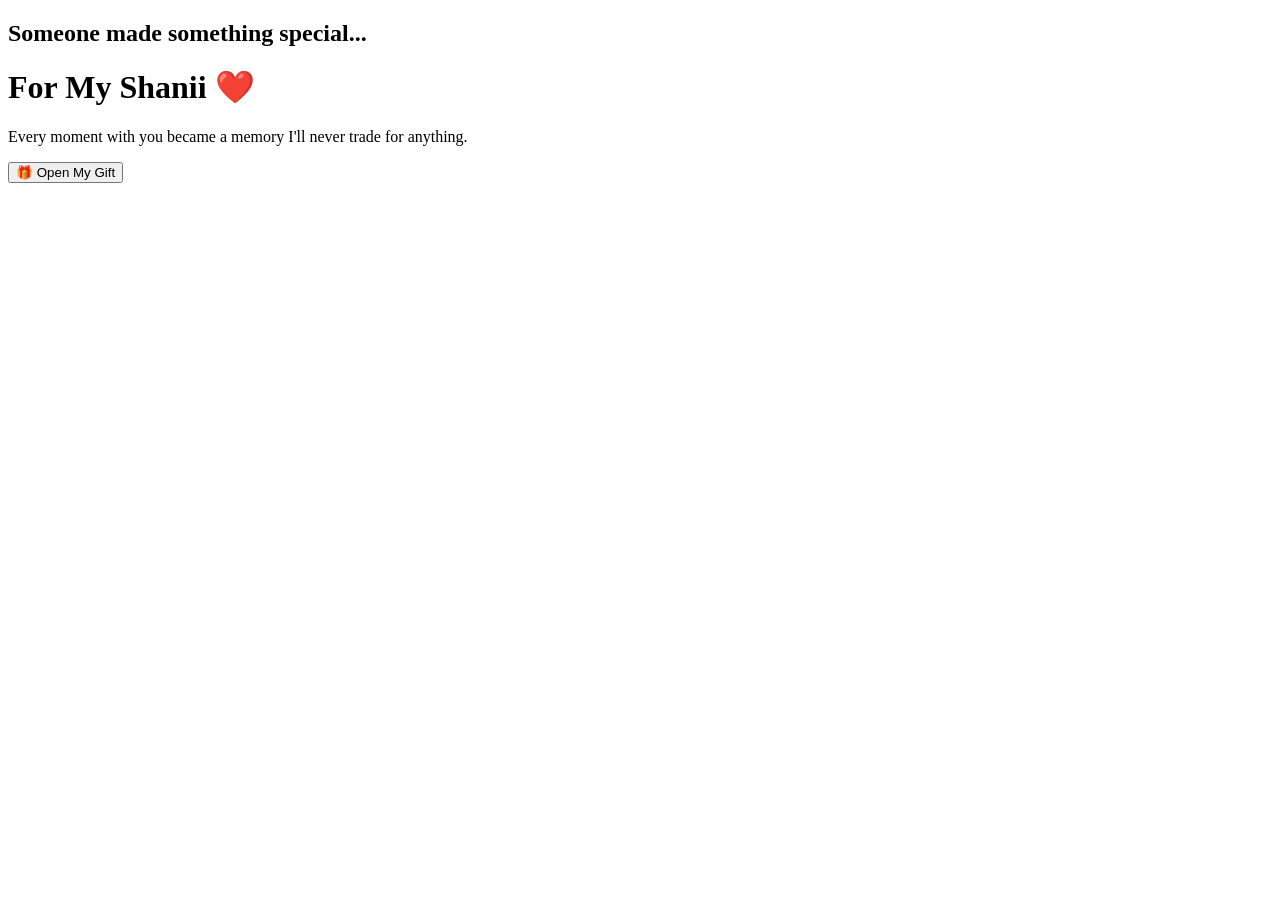
==== commit 79d3bd37: "Refactor index.html for birthday countdown" ====
--- a/index.html
+++ b/index.html
@@ -1,75 +1,41 @@
 <!DOCTYPE html>
 <html lang="en">
 <head>
-  <meta charset="UTF-8">
-  <title>Countdown begins !  ❤️</title>
+<meta charset="UTF-8">
+<meta name="viewport" content="width=device-width, initial-scale=1.0">
 
-  <style>
-    body {
-      margin: 0;
-      font-family: Arial, sans-serif;
-      background: linear-gradient(135deg, #ff758c, #ff7eb3);
-      color: white;
-      display: flex;
-      justify-content: center;
-      align-items: center;
-      height: 100vh;
-      text-align: center;
-    }
+<title>For My Shanii ❤️</title>
 
-    .container {
-      background: rgba(0,0,0,0.2);
-      padding: 40px;
-      border-radius: 20px;
-      backdrop-filter: blur(10px);
-    }
+<link rel="preconnect" href="https://fonts.googleapis.com">
+<link rel="preconnect" href="https://fonts.gstatic.com" crossorigin>
 
-    h1 {
-      margin-bottom: 10px;
-    }
+<link href="https://fonts.googleapis.com/css2?family=Poppins:wght@300;500;700&family=Great+Vibes&display=swap" rel="stylesheet">
 
-    #countdown {
-      font-size: 2.5em;
-      margin: 20px 0;
-    }
+<link rel="stylesheet" href="style.css">
 
-    .message {
-      font-size: 1.2em;
-      opacity: 0.9;
-    }
-  </style>
 </head>
 
 <body>
 
-<div class="container">
-  <h1>🎂 Countdown to Your Birthday ❤️</h1>
-  <div id="countdown"></div>
-  <div class="message">Can't wait to celebrate YOU 💖</div>
+<div class="background"></div>
+
+<div class="glass">
+
+<h2>Someone made something special...</h2>
+
+<h1>For My Shanii ❤️</h1>
+
+<p>
+Every moment with you became a memory I'll never trade for anything.
+</p>
+
+<button id="giftBtn">
+🎁 Open My Gift
+</button>
+
 </div>
 
-<script>
-  // Birthday: 5 May 2026
-  const birthday = new Date(2026, 4, 5, 0, 0, 0).getTime();
-
-  const timer = setInterval(function() {
-    const now = new Date().getTime();
-    const distance = birthday - now;
-
-    const days = Math.floor(distance / (1000 * 60 * 60 * 24));
-    const hours = Math.floor((distance / (1000 * 60 * 60)) % 24);
-    const minutes = Math.floor((distance / (1000 * 60)) % 60);
-    const seconds = Math.floor((distance / 1000) % 60);
-
-    document.getElementById("countdown").innerHTML =
-      days + "d " + hours + "h " + minutes + "m " + seconds + "s";
-
-    if (distance < 0) {
-      clearInterval(timer);
-      document.getElementById("countdown").innerHTML = "🎉 Happy Birthday ❤️";
-    }
-  }, 1000);
-</script>
+<script src="script.js"></script>
 
 </body>
 </html>
--- a/style.css
+++ b/style.css
@@ -0,0 +1 @@
+
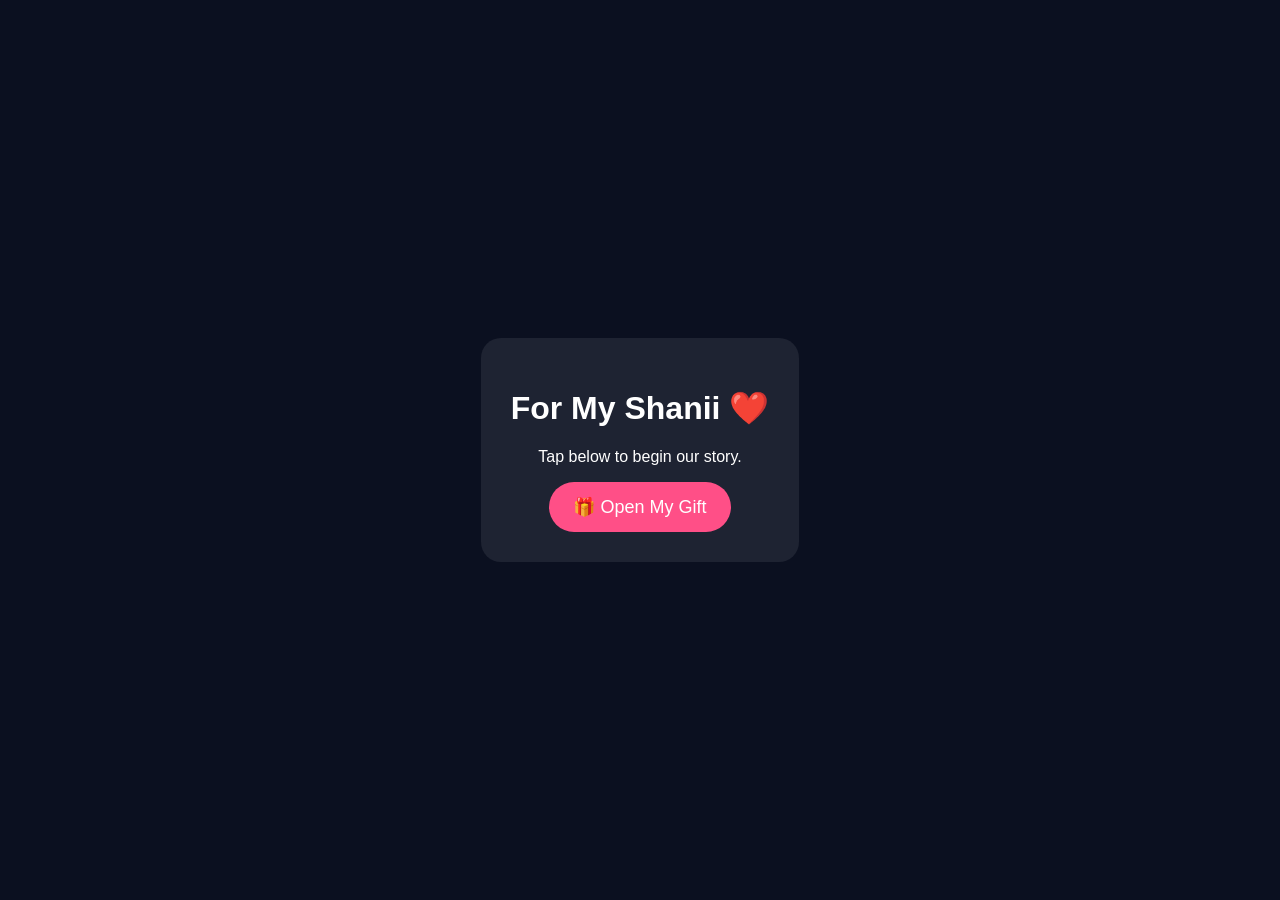
==== commit 2dbf4eaf: "Add files via upload" ====
--- a/index.html
+++ b/index.html
@@ -1,41 +1 @@
-<!DOCTYPE html>
-<html lang="en">
-<head>
-<meta charset="UTF-8">
-<meta name="viewport" content="width=device-width, initial-scale=1.0">
-
-<title>For My Shanii ❤️</title>
-
-<link rel="preconnect" href="https://fonts.googleapis.com">
-<link rel="preconnect" href="https://fonts.gstatic.com" crossorigin>
-
-<link href="https://fonts.googleapis.com/css2?family=Poppins:wght@300;500;700&family=Great+Vibes&display=swap" rel="stylesheet">
-
-<link rel="stylesheet" href="style.css">
-
-</head>
-
-<body>
-
-<div class="background"></div>
-
-<div class="glass">
-
-<h2>Someone made something special...</h2>
-
-<h1>For My Shanii ❤️</h1>
-
-<p>
-Every moment with you became a memory I'll never trade for anything.
-</p>
-
-<button id="giftBtn">
-🎁 Open My Gift
-</button>
-
-</div>
-
-<script src="script.js"></script>
-
-</body>
-</html>
+<!DOCTYPE html><html><head><meta charset='UTF-8'><meta name='viewport' content='width=device-width,initial-scale=1'><title>For My Shanii</title><link rel='stylesheet' href='style.css'></head><body><div class='center'><h1>For My Shanii ❤️</h1><p>Tap below to begin our story.</p><button onclick="location.href='flower.html'">🎁 Open My Gift</button></div></body></html>
--- a/style.css
+++ b/style.css
@@ -1 +1 @@
-
+body{margin:0;background:#0b1020;color:#fff;font-family:Arial,sans-serif;display:flex;justify-content:center;align-items:center;height:100vh;text-align:center}.center{padding:30px;background:rgba(255,255,255,.08);border-radius:20px;max-width:420px}button{padding:14px 24px;border:none;border-radius:30px;background:#ff4f87;color:#fff;font-size:18px;cursor:pointer}
